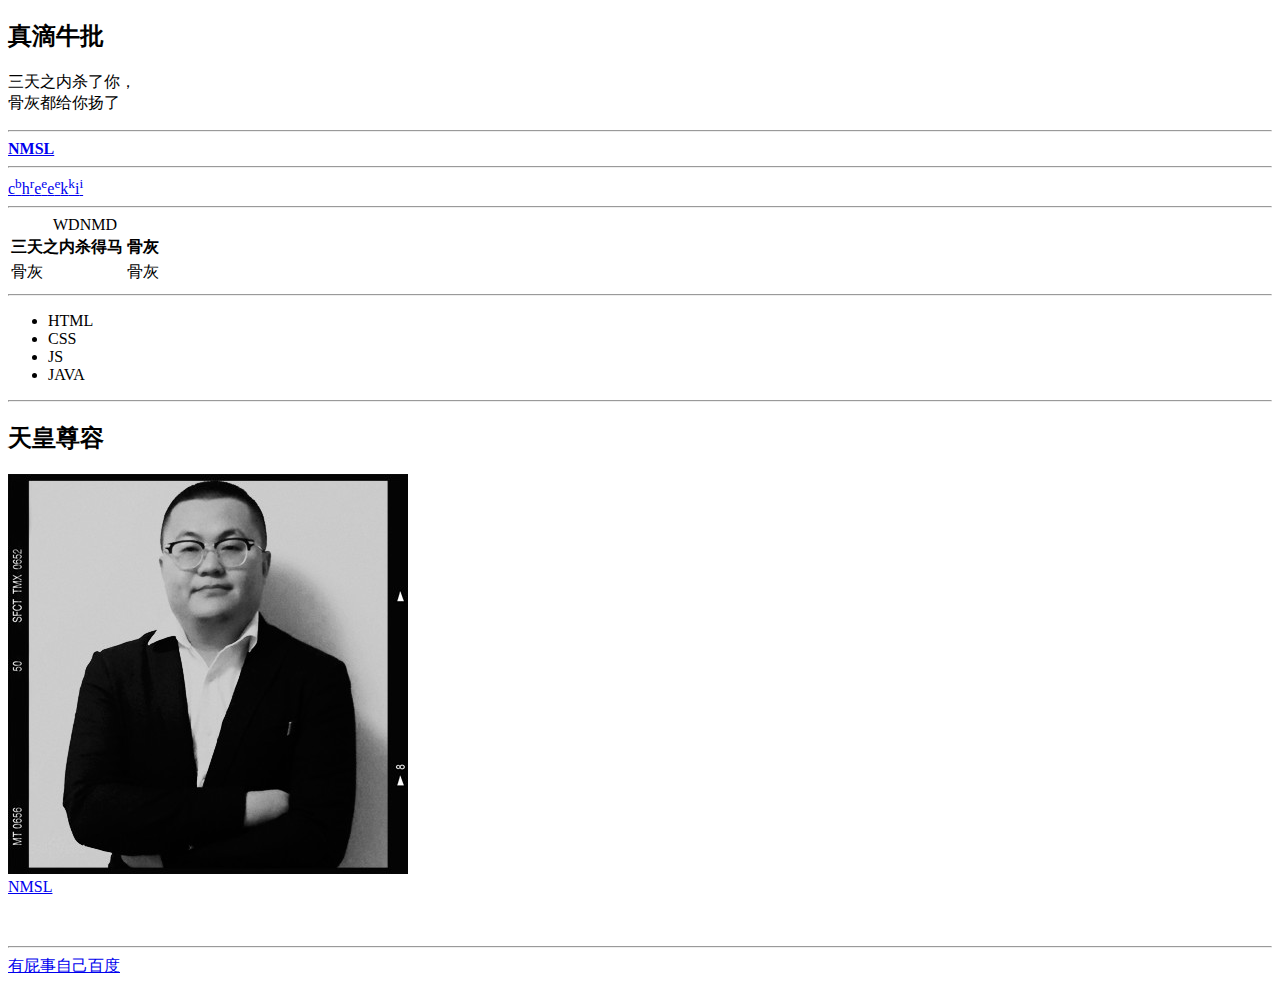
==== index.html @ 3fb117af "index commit" ====
﻿<!DOCTYPE html>
<html>
<head>
    <title>第一个网站</title>
</head>
<body>
    <h2>真滴牛批</h2>
    <p>三天之内杀了你，<br/>骨灰都给你扬了</p>
    <hr/>
    <!--锚点链接-->
    <a href="#NMSL"><strong>NMSL</strong></a>
    <hr/>
    <a href="https://s2.ax1x.com/2019/10/21/KlEnAg.png">c<sup>b</sup>h<sup>r</sup>e<sup>e</sup>e<sup>e</sup>k<sup>k</sup>i<sup>i</sup></a>
    <hr/>
    <table>
        <caption>WDNMD</caption>
        <tr>
            <th>三天之内杀得马</th>
            <th>骨灰</th>
        </tr>
        <tr>
            <td>骨灰</td>
            <td>骨灰</td>
        </tr>
    </table>
    <hr/>
    <ul typeof="circle">
        <li>HTML</li>
        <li>CSS</li>
        <li>JS</li>
        <li>JAVA</li>
    </ul>
    <!--锚点链接跳转点-->
    <div id="NMSL">
    <hr/>
    <h2>天皇尊容</h2>
    <img src="th.jpg" alt="日本天皇" title="日本天皇"><br/>
    <a href="HTMLPage1.html">NMSL</a>
    </div>
    <!--锚点链接跳转点-->
    <p>&nbsp;</p>
    <hr/>
    <a href="https://www.baidu.com/" target="_blank">有屁事自己百度</a>
</body>
</html>
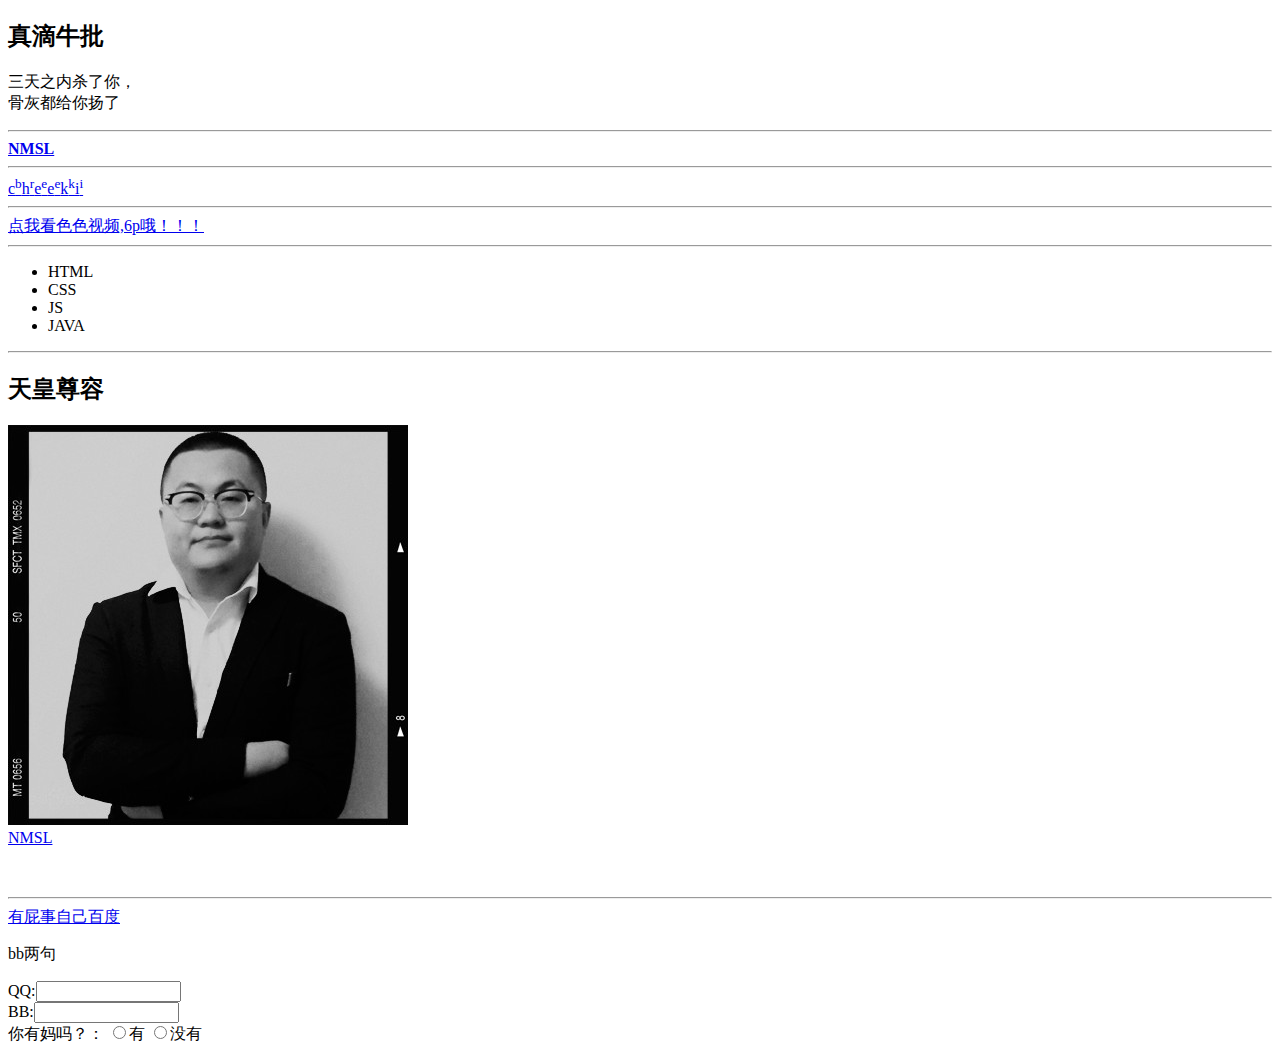
==== commit 7e9dd00f: "123" ====
--- a/index.html
+++ b/index.html
@@ -12,17 +12,7 @@
     <hr/>
     <a href="https://s2.ax1x.com/2019/10/21/KlEnAg.png">c<sup>b</sup>h<sup>r</sup>e<sup>e</sup>e<sup>e</sup>k<sup>k</sup>i<sup>i</sup></a>
     <hr/>
-    <table>
-        <caption>WDNMD</caption>
-        <tr>
-            <th>三天之内杀得马</th>
-            <th>骨灰</th>
-        </tr>
-        <tr>
-            <td>骨灰</td>
-            <td>骨灰</td>
-        </tr>
-    </table>
+    <a href="HtmlPage3.html">点我看色色视频,6p哦！！！</a>
     <hr/>
     <ul typeof="circle">
         <li>HTML</li>
@@ -41,5 +31,13 @@
     <p>&nbsp;</p>
     <hr/>
     <a href="https://www.baidu.com/" target="_blank">有屁事自己百度</a>
+    <p>bb两句</p>
+    <form name="form1" action="mailto:ydw313@foxmail.com">
+        QQ:<input type="text" value=""size="15" maxlength=""/><br/>
+        BB:<input type="password" value="" size="15" maxlength=""><br/>
+        你有妈吗？：
+        <input type="radio" name="nmsl1" value="有" />有
+        <input type="radio" name="nmsl1" value="没有" />没有
+    </form>
 </body>
 </html>
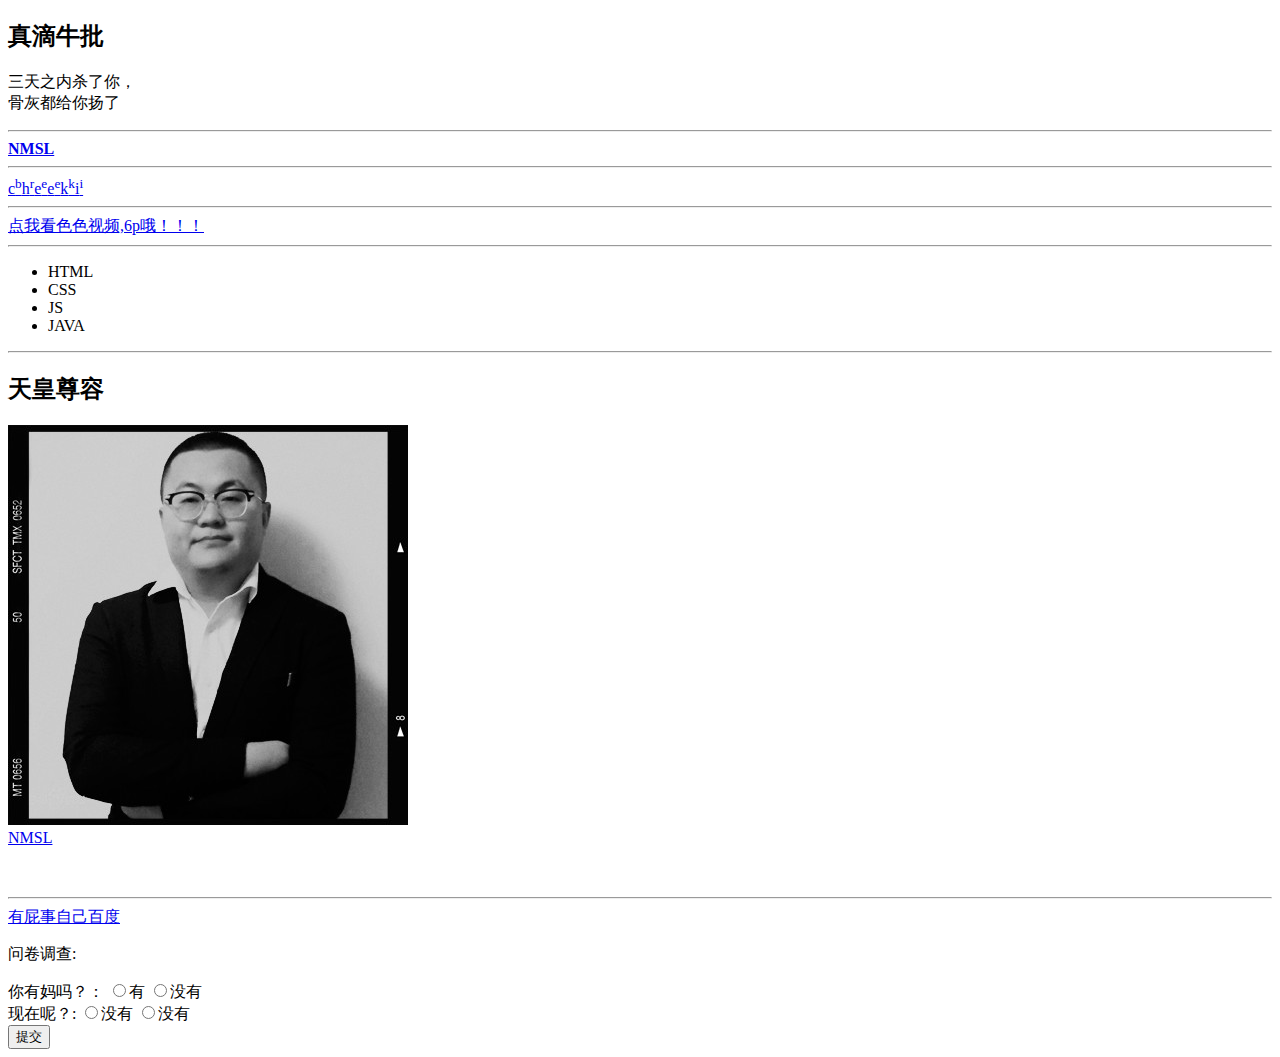
==== commit 5aa9280a: "Update index.html" ====
--- a/index.html
+++ b/index.html
@@ -31,13 +31,14 @@
     <p>&nbsp;</p>
     <hr/>
     <a href="https://www.baidu.com/" target="_blank">有屁事自己百度</a>
-    <p>bb两句</p>
-    <form name="form1" action="mailto:ydw313@foxmail.com">
-        QQ:<input type="text" value=""size="15" maxlength=""/><br/>
-        BB:<input type="password" value="" size="15" maxlength=""><br/>
+    <p>问卷调查:</p>
         你有妈吗？：
         <input type="radio" name="nmsl1" value="有" />有
-        <input type="radio" name="nmsl1" value="没有" />没有
+        <input type="radio" name="nmsl1" value="没有" />没有<br/>
+        现在呢？:
+        <input type="radio" name="nmsl2" value="没有">没有
+        <input type="radio" name="nmsl2" value="没有">没有<br/>
+        <input type="button" value="提交" onclick="alert('恭喜!&nbsp;你妈死了!!!')">
     </form>
 </body>
 </html>
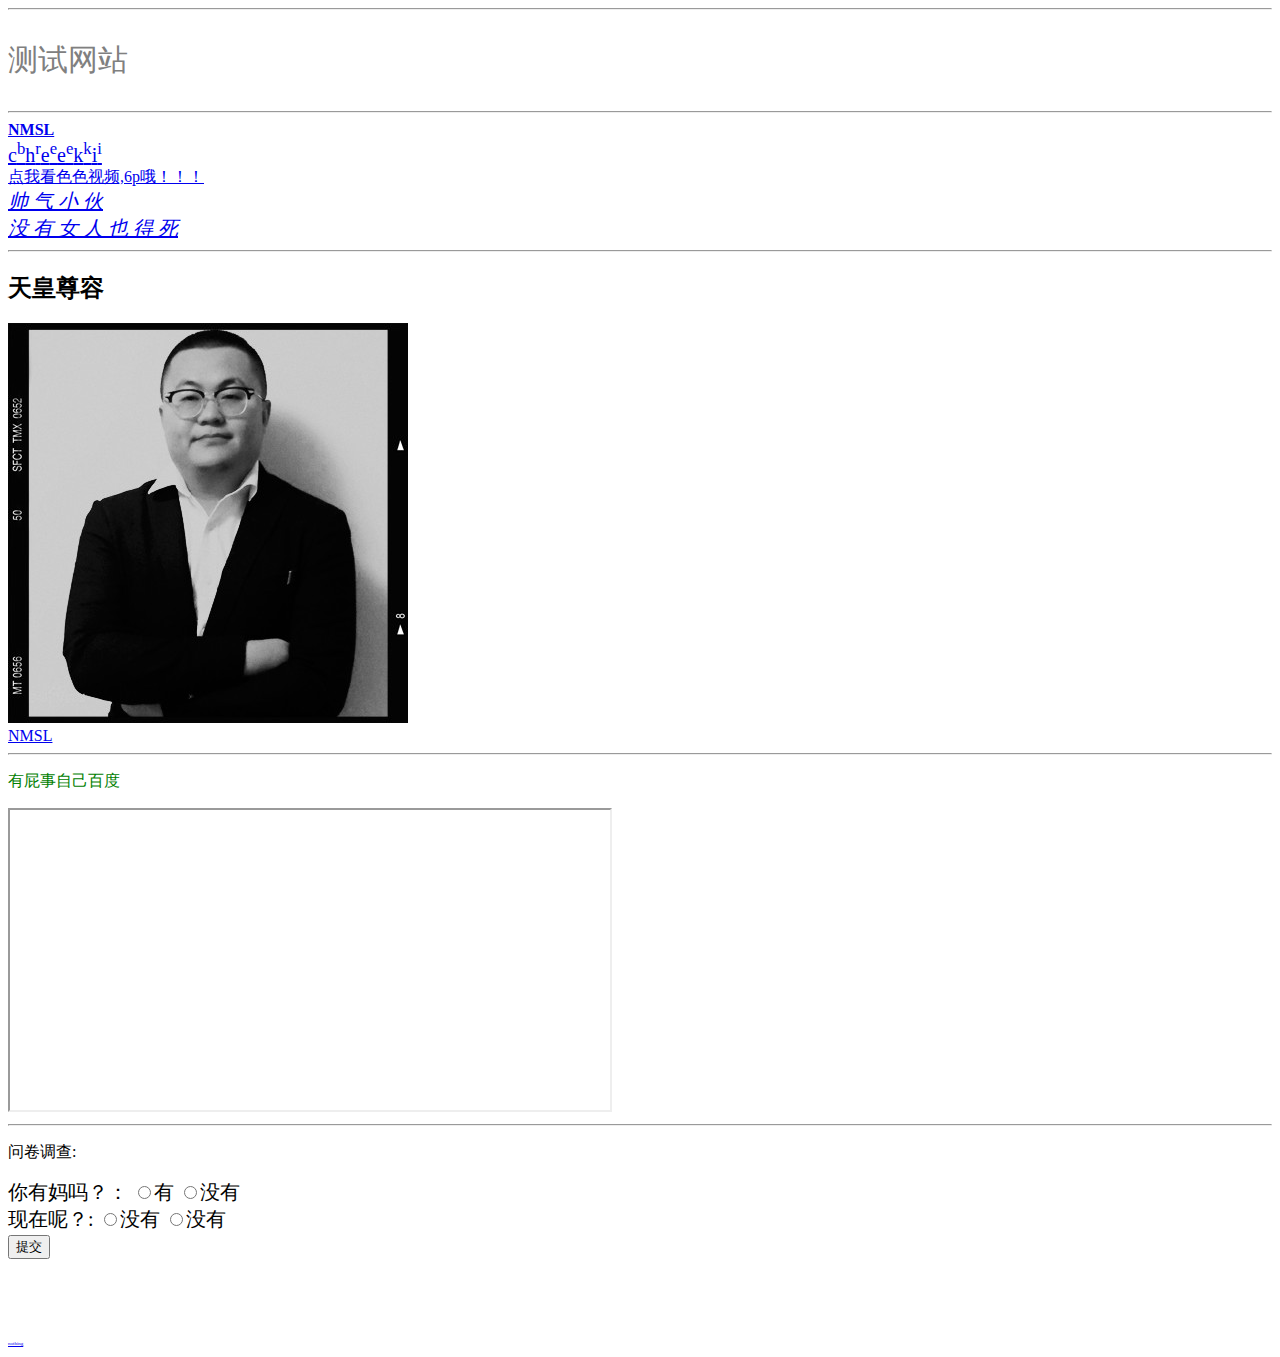
==== commit 22e41a6d: "KKSK" ====
--- a/index.html
+++ b/index.html
@@ -2,36 +2,39 @@
 <html>
 <head>
     <title>第一个网站</title>
+    <meta=charset="utf-8">
+    <link href="css.css" rel="stylesheet" type="text/css"/ >
 </head>
 <body>
-    <h2>真滴牛批</h2>
-    <p>三天之内杀了你，<br/>骨灰都给你扬了</p>
     <hr/>
     <!--锚点链接-->
+    <p id="cs">测试网站</p>
+    <hr/>
     <a href="#NMSL"><strong>NMSL</strong></a>
-    <hr/>
-    <a href="https://s2.ax1x.com/2019/10/21/KlEnAg.png">c<sup>b</sup>h<sup>r</sup>e<sup>e</sup>e<sup>e</sup>k<sup>k</sup>i<sup>i</sup></a>
-    <hr/>
-    <a href="HtmlPage3.html">点我看色色视频,6p哦！！！</a>
-    <hr/>
-    <ul typeof="circle">
-        <li>HTML</li>
-        <li>CSS</li>
-        <li>JS</li>
-        <li>JAVA</li>
-    </ul>
+    <br/>
+    <a class="pxcs" href="https://s2.ax1x.com/2019/10/21/KlEnAg.png">c<sup>b</sup>h<sup>r</sup>e<sup>e</sup>e<sup>e</sup>k<sup>k</sup>i<sup>i</sup></a>
+    <br/>
+    <a href="xbd.html">点我看色色视频,6p哦！！！</a>
+    <br/>
+    <a href="sqxh.html" class="SQXHDZ">帅&nbsp;气&nbsp;小&nbsp;伙</a>
+    <br/>
+    <a href="nrcgnrs.html" class="SQXHDZ">没&nbsp;有&nbsp;女&nbsp;人&nbsp;也&nbsp;得&nbsp;死</a>
     <!--锚点链接跳转点-->
     <div id="NMSL">
     <hr/>
     <h2>天皇尊容</h2>
     <img src="th.jpg" alt="日本天皇" title="日本天皇"><br/>
-    <a href="HTMLPage1.html">NMSL</a>
+    <a href="cxh.html">NMSL</a>
     </div>
     <!--锚点链接跳转点-->
-    <p>&nbsp;</p>
     <hr/>
-    <a href="https://www.baidu.com/" target="_blank">有屁事自己百度</a>
+    <p class="green">有屁事自己百度</p>
+    <div id="bd">
+        <iframe src="https://www.baidu.com" width="600" height="300"></iframe>
+    <hr/>
+    </div>
     <p>问卷调查:</p>
+    <form class="pxcs">
         你有妈吗？：
         <input type="radio" name="nmsl1" value="有" />有
         <input type="radio" name="nmsl1" value="没有" />没有<br/>
@@ -40,5 +43,10 @@
         <input type="radio" name="nmsl2" value="没有">没有<br/>
         <input type="button" value="提交" onclick="alert('恭喜!&nbsp;你妈死了!!!')">
     </form>
+    <br/>
+    <br/>
+    <br/>
+    <br/>
+    <a href="nothing.html" class="nothing" >nothing</a>
 </body>
 </html>
--- a/css.css
+++ b/css.css
@@ -0,0 +1,27 @@
+.wryh{
+    font-family:SimSun;  /*KKSK*/
+}
+/*KKSK*/
+.pxcs{
+	font-size:20px;
+}
+
+.green{
+	color:green;
+}
+
+.jg{
+	font-weight:900;
+}
+
+.SQXHDZ{
+	font-style:italic;
+	font-size:20px;
+}
+.nothing{
+	font-size:5px;
+}
+#cs{
+	font-size:30px;
+	color:grey;
+}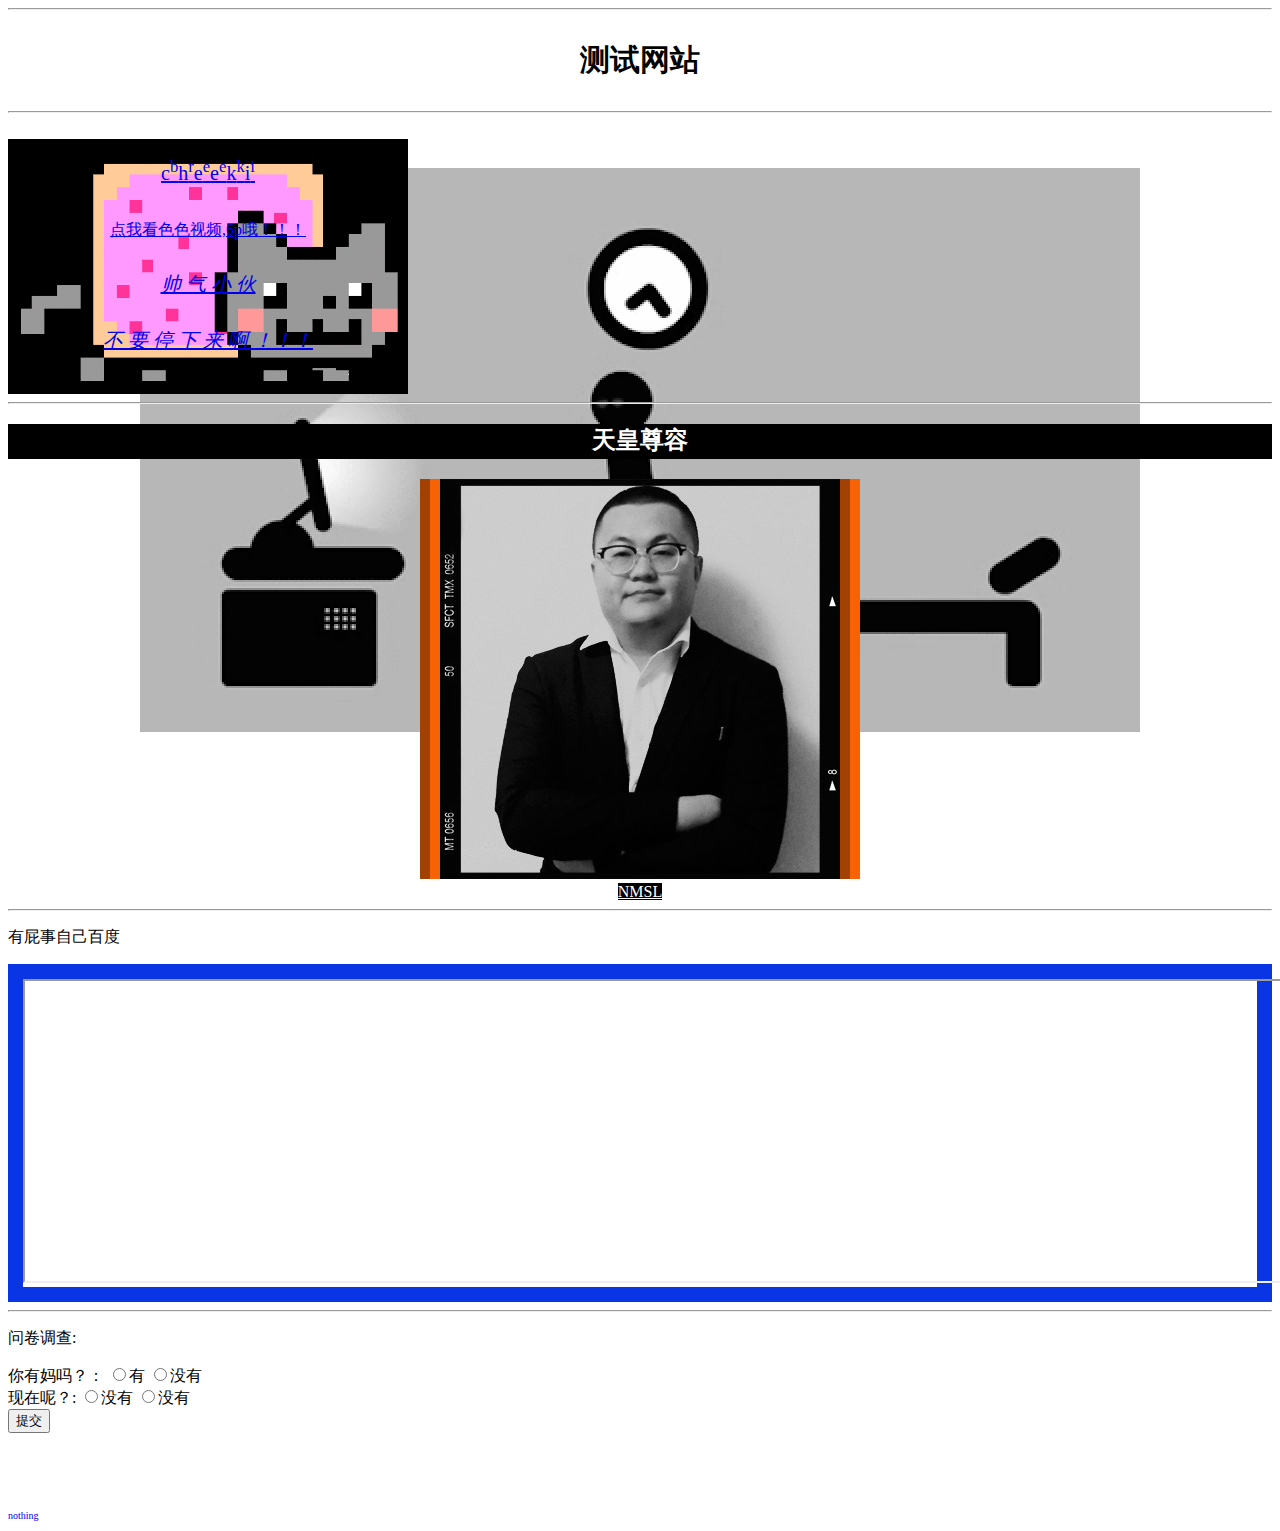
==== commit cc7d001c: "123" ====
--- a/index.html
+++ b/index.html
@@ -5,36 +5,41 @@
     <meta=charset="utf-8">
     <link href="css.css" rel="stylesheet" type="text/css"/ >
 </head>
-<body>
+<body id="bj">
     <hr/>
-    <!--锚点链接-->
-    <p id="cs">测试网站</p>
+    <p id="bt">测试网站</p>
     <hr/>
-    <a href="#NMSL"><strong>NMSL</strong></a>
     <br/>
+<!--超链接-->
+    <div id="lj">
     <a class="pxcs" href="https://s2.ax1x.com/2019/10/21/KlEnAg.png">c<sup>b</sup>h<sup>r</sup>e<sup>e</sup>e<sup>e</sup>k<sup>k</sup>i<sup>i</sup></a>
     <br/>
     <a href="xbd.html">点我看色色视频,6p哦！！！</a>
     <br/>
     <a href="sqxh.html" class="SQXHDZ">帅&nbsp;气&nbsp;小&nbsp;伙</a>
     <br/>
-    <a href="nrcgnrs.html" class="SQXHDZ">没&nbsp;有&nbsp;女&nbsp;人&nbsp;也&nbsp;得&nbsp;死</a>
-    <!--锚点链接跳转点-->
-    <div id="NMSL">
+    <a href="nrcgnrs.html" class="SQXHDZ">不&nbsp;要&nbsp;停&nbsp;下&nbsp;来&nbsp;啊&nbsp;！！！</a>
+    </div>
     <hr/>
-    <h2>天皇尊容</h2>
-    <img src="th.jpg" alt="日本天皇" title="日本天皇"><br/>
-    <a href="cxh.html">NMSL</a>
+<!--孙笑川照片-->
+    <h2 id="background">天皇尊容</h2>
+    <div id="jz">
+    <img src="th.jpg" alt="日本天皇" title="日本天皇" class="BK"><br/>
+    <a href="cxh.html" id="lb">NMSL</a>
     </div>
-    <!--锚点链接跳转点-->
+<!--END-->
     <hr/>
-    <p class="green">有屁事自己百度</p>
-    <div id="bd">
-        <iframe src="https://www.baidu.com" width="600" height="300"></iframe>
+<!--百度窗口-->
+    <p>有屁事自己百度</p>
+    <div class="bd">
+
+        <iframe src="https://www.baidu.com" width="1300" height="300"></iframe>
+    </div>
+<!--END-->
     <hr/>
-    </div>
+    <div>
     <p>问卷调查:</p>
-    <form class="pxcs">
+    <form>
         你有妈吗？：
         <input type="radio" name="nmsl1" value="有" />有
         <input type="radio" name="nmsl1" value="没有" />没有<br/>
@@ -43,10 +48,11 @@
         <input type="radio" name="nmsl2" value="没有">没有<br/>
         <input type="button" value="提交" onclick="alert('恭喜!&nbsp;你妈死了!!!')">
     </form>
+    </div>
     <br/>
     <br/>
     <br/>
     <br/>
-    <a href="nothing.html" class="nothing" >nothing</a>
+    <a id="nothing" href="nothing.html">nothing</a>
 </body>
 </html>
--- a/css.css
+++ b/css.css
@@ -24,4 +24,74 @@
 #cs{
 	font-size:30px;
 	color:grey;
-}+}
+.qxhx{
+	text-decoration:line-through;
+}
+#dssq{
+	font-size:15px;
+	text-indent:30px;
+	color:red;
+}
+/*����*/
+#bt{
+	text-align:center;
+	font-size:30px;
+	font-weight:900;   /*������100,200,300,.....,900*/
+}
+/*nothing*/
+#nothing{
+	font-size:10px;
+	text-decoration:none;
+	text-align:center;
+}
+/*������*/
+#lj{
+	line-height:55px;
+	width:400px;
+	height:255px;
+	background-image:url("CHM2.gif");
+	background-position:200xp 100xp;
+	text-align:center;
+}
+/*�߿�*/
+.BK{
+	border-right-style:groove;
+	border-right-width:20px;
+	border-right-color:#F76205;
+	border-bottom:none;
+	border-top:none;
+	border-left-style:groove;
+	border-left-width:20px;
+	border-left-color:#F76205;
+}
+/*��ɫ�߿��ǩ*/
+.bd{
+	border-style:solid;
+	border-width:15px;
+	border-color:#0935E5;
+}
+/*����*/
+#jz{
+	text-align: center;
+}
+/*��ʱ���*/
+#background{
+	height:35px;
+	background-color:#000000;
+	color:#FFFFFF;
+	text-align:center;
+}
+#lb{
+	height:35px;
+	background-color:#000000;
+	color:#FFFFFF;
+	text-align:center;
+}
+#bj{
+	background-image:url("sh4.gif");
+	background-repeat:no-repeat;
+	background-attachment:fixed;
+	background-position:center;
+}
+
